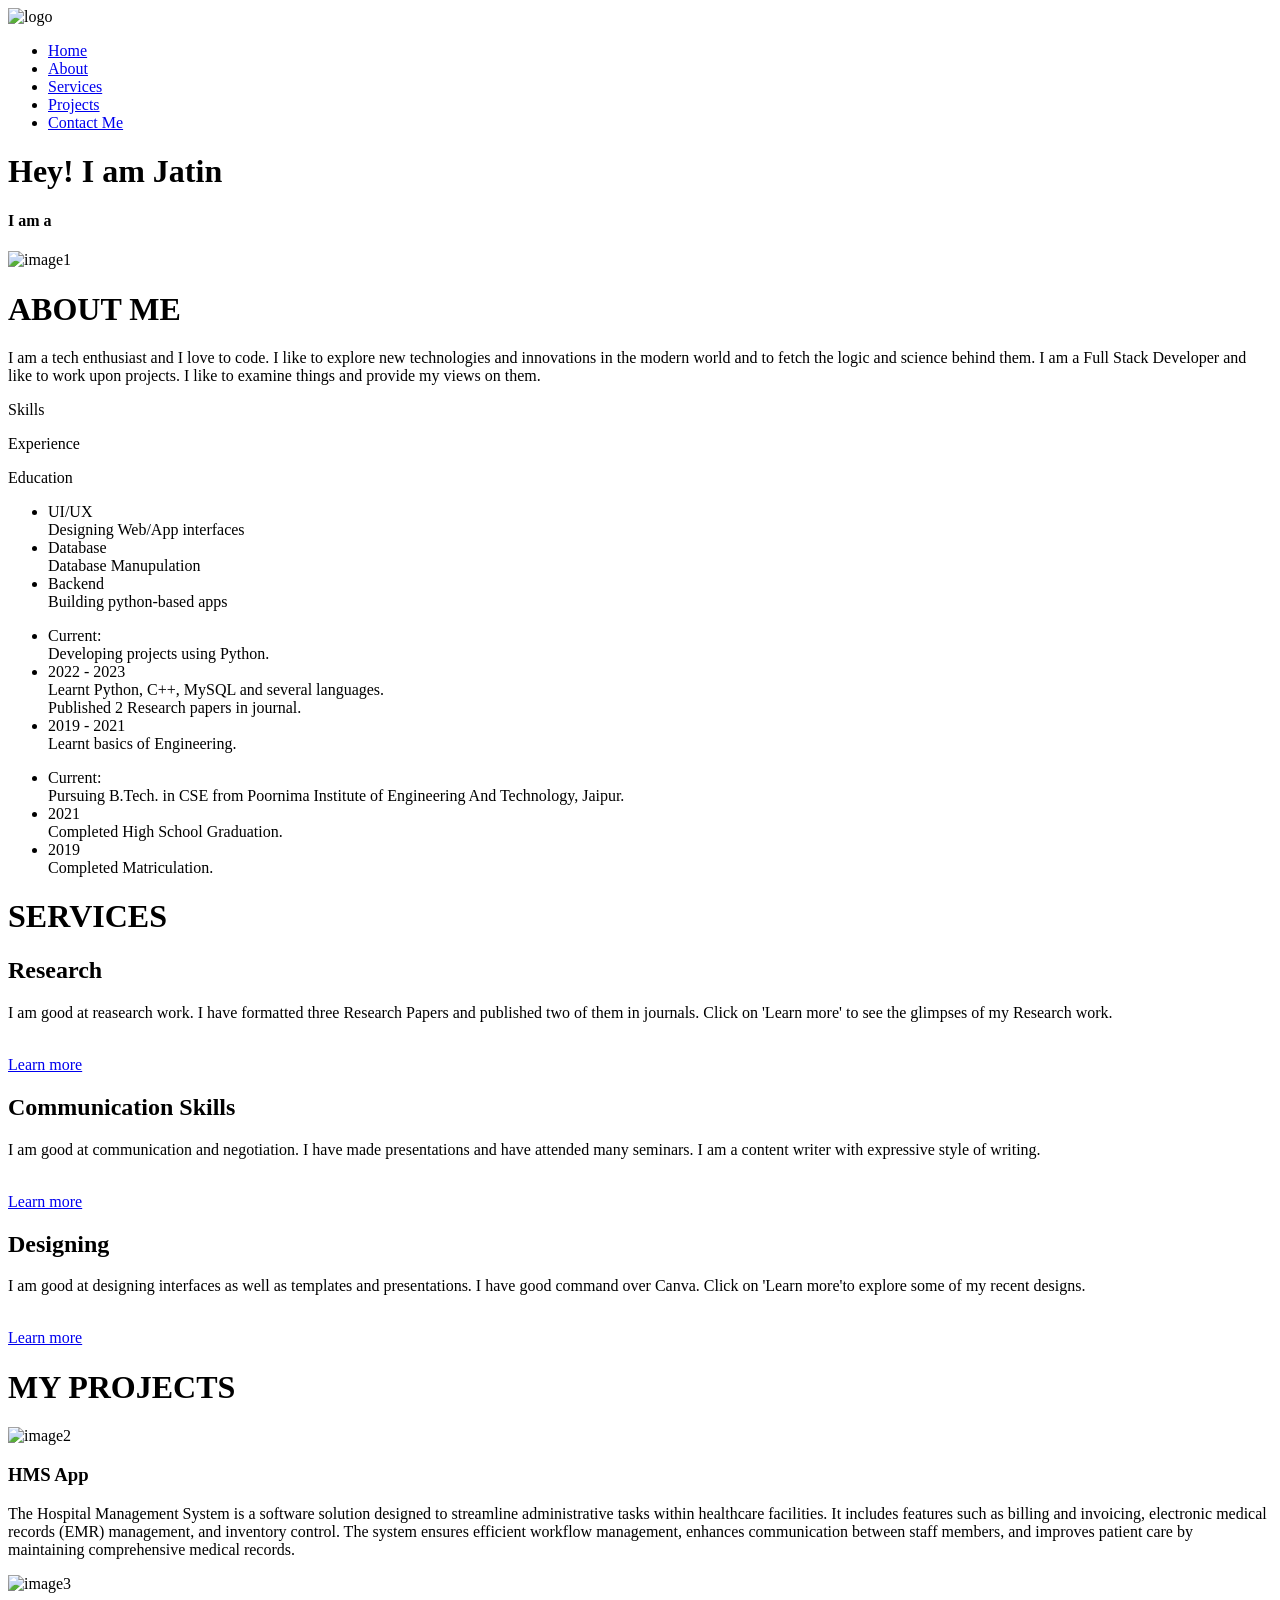
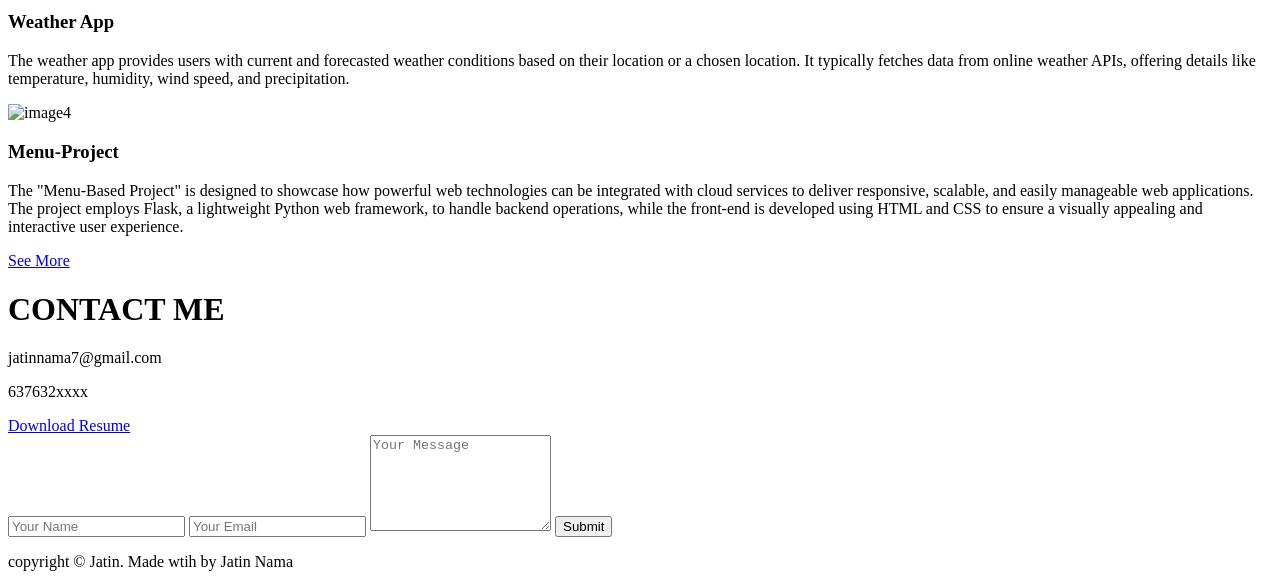
==== MENU_BASED (FINAL)/templates/index.html @ f9ca6ea0 "Initial Commit" ====
<!DOCTYPE html>
<html lang="en">

<head>
    <meta charset="UTF-8">
    <meta name="viewport" content="width=device-width, initial-scale=1.0">
    <title>Jatin_Portfolio</title>
    <link rel="stylesheet" href="/static/styles.css">
    <link rel="icon" href="/static/images/favicon.ico" type="image/x-icon">
    <script src="https://kit.fontawesome.com/2d0fef1d04.js" crossorigin="anonymous"></script>
    <script src="https://unpkg.com/typed.js@2.0.15/dist/typed.umd.js"></script>
</head>

<body>
   
<button class="button">
  <svg viewBox="0 0 384 512" class="svgIcon">
    <path
      d="M214.6 41.4c-12.5-12.5-32.8-12.5-45.3 0l-160 160c-12.5 12.5-12.5 32.8 0 45.3s32.8 12.5 45.3 0L160 141.2V448c0 17.7 14.3 32 32 32s32-14.3 32-32V141.2L329.4 246.6c12.5 12.5 32.8 12.5 45.3 0s12.5-32.8 0-45.3l-160-160z"
    ></path>
  </svg>
</button>
    <div id="header">
        <div class="container">
            <nav>
                <img src="/static/images/logo.png" alt="logo" class="logo">
                <ul id="sidemenu">
                    <li><a href="#header">Home</a></li>
                    <li><a href="#about">About</a></li>
                    <li><a href="#services">Services</a></li>
                    <li><a href="#portfolio">Projects</a></li>
                    <li><a href="#contact">Contact Me</a></li>
                    <i class="fa-solid fa-circle-xmark" onclick = "closemenu()"></i>
                </ul>
                <i class="fa-solid fa-bars" onclick = "openmenu()"></i>
            </nav>


            <div class="header-text">
                <h1>Hey! I am <span>Jatin</span></h1>
                <h4>I am a <span class="text"></span></h4>
            </div>
        </div>
    </div>

    <!-- ------------------------------------About------------------------------------------------------ -->

    <div id="about">
        <div class="container">
            <div class="row">
                <div class="about-col-l">
                    <img src="/static/images/image1.jpg" alt="image1">
                </div>
                <div class="about-col-2">
                    <h1 class="sub-title">ABOUT <span>ME</span></h1>
                    <p>I am a tech enthusiast and I love to code. I like to explore new technologies and innovations in the modern world and to fetch the logic and science behind them. I am a Full Stack Developer and like to work upon projects. I like to examine things and provide my views on them.</p>

                    <div class="tab-titles">
                        <p class="tab-links active-link" onclick ="opentab('skills')">Skills</p>
                        <p class="tab-links" onclick ="opentab('experience')"> Experience</p>
                        <p class="tab-links" onclick ="opentab('education')">Education</p>

                    </div>

                    <div class="tab-contents active-tab" id="skills">
                        <ul>
                            <li><span>UI/UX</span><br>Designing Web/App interfaces</li>
                            <li><span>Database</span><br>Database Manupulation</li>
                            <li><span>Backend</span><br>Building python-based apps</li>
                        </ul>
                    </div>

                    <div class="tab-contents" id="experience">
                        <ul>
                            <li><span>Current:</span><br>Developing projects using Python.</li>
                            <li><span>2022 - 2023</span><br>Learnt Python, C++, MySQL and several languages.<br>Published 2 Research papers in journal.</li>
                            <li><span>2019 - 2021</span><br>Learnt basics of Engineering.</li>
                        </ul>
                    </div>
                
                    <div class="tab-contents" id="education"> 
                            <ul>
                            <li><span>Current:</span><br>Pursuing B.Tech. in CSE from Poornima Institute of Engineering And Technology, Jaipur.</li>
                            <li><span>2021</span><br>Completed High School Graduation.</li>
                            <li><span>2019</span><br>Completed Matriculation.</li>
                            </ul>
                    </div>  
                </div>
            </div>
        </div>
    </div>
<!-- --------------------------------------------------- SERVICES ----------------------------------------------------->
   <div id = "services">
    <div class="container" >
        <h1 class="sub-title">SERVICES</h1>
        <div class="services-list">
            <div>
            <i class="fa-solid fa-user-secret"></i>
            <h2>Research</h2>
            <p>I am good at reasearch work. I have formatted three Research Papers and published two of them in journals. Click on 'Learn more' to see the glimpses of my Research work. </p>
            <br>
            <a href="https://sciencejournals.stmjournals.in/index.php/osmj/article/view/3606">Learn more</a>
            </div>

            <div>
            <i class="fa-solid fa-walkie-talkie"></i>
            <h2>Communication Skills</h2>
            <p>I am good at communication and negotiation. I have made presentations and have attended many seminars. I am a content writer with expressive style of writing. </p>
            <br>
            <a href="#">Learn more</a>
            </div>

            <div>
            <i class="fa-solid fa-crop-simple"></i>
            <h2>Designing</h2>
            <p>I am good at designing interfaces as well as templates and presentations. I have good command over Canva. Click on 'Learn more'to explore some of my recent designs. </p>
            <br>

            <a href="https://www.canva.com/design/DAFrtlzJVe8/Kqv8R1bAl6Aw0yfVvdgGsw/edit?utm_content=DAFrtlzJVe8&utm_campaign=designshare&utm_medium=link2&utm_source=sharebutton">Learn more</a>
            </div>
        </div>
    </div>
</div>
<!-- ------------------------------------------------- PORTFOLIO ------------------------------------------------------ */ -->
<div id="portfolio">
    <div class="container">
        <h1 class="sub-title">MY <span>PROJECTS</span></h1>
        <div class="work-list">
            <div class="work">
                <img src="/static/images/work1.png" alt="image2">
               
                    <div class="layer">
                        <h3>HMS App</h3>
                        <p>The Hospital Management System is a software solution designed to streamline administrative tasks within healthcare facilities. It includes features such as billing and invoicing, electronic medical records (EMR) management, and inventory control. The system ensures efficient workflow management, enhances communication between staff members, and improves patient care by maintaining comprehensive medical records.</p>
                        <a href="https://github.com/jatinnama7/HMS"><i class="fa-solid fa-arrow-up-right-from-square"></i></a>
                    </div>
            </div>
    
            <div class="work">
                <img src="/static/images/work2.png" alt="image3">
                <div class="layer">
                    <h3>Weather App</h3>
                    <p>The weather app provides users with current and forecasted weather conditions based on their location or a chosen location. It typically fetches data from online weather APIs, offering details like temperature, humidity, wind speed, and precipitation. </p>
                    <a href="https://github.com/jatinnama7/WeatherApp"><i class="fa-solid fa-arrow-up-right-from-square"></i></a>
                    </div>
            </div>
            <div class="work">
                <img src="/static/images/work3.png" alt="image4">
                <div class="layer">
                    <h3>Menu-Project</h3>
                    <p>The "Menu-Based Project" is designed to showcase how powerful web technologies can be integrated with cloud services to deliver responsive, scalable, and easily manageable web applications. The project employs Flask, a lightweight Python web framework, to handle backend operations, while the front-end is developed using HTML and CSS to ensure a visually appealing and interactive user experience.</p>
                    <a href="/port"><i class="fa-solid fa-arrow-up-right-from-square"></i></a>
                </div>
            </div>
    
        </div>
        <a href="https://github.com/jatinnama7?tab=repositories" class="btn">See More</a>
    </div>
</div> 

<div  id ="contact">
    <div class="container">
        <div class="row">
            <div class="contact-left">
                <h1 class="sub-title">CONTACT <span>ME</span></h1>
                <p><i class="fa-solid fa-envelope"></i>jatinnama7@gmail.com</p>
                <p><i class="fa-solid fa-phone"></i>637632xxxx</p>
                <div class="social-icons">
                    <a href="https://github.com/jatinnama7"><i class="fa-brands fa-github"></i></i></a>
                    <a href="https://www.linkedin.com/in/jatin-nama/"><i class="fa-brands fa-linkedin"></i></a>
                    <a href=""><i class="fa-brands fa-instagram"></i></a>
                    <a href="https://www.facebook.com/jatin.nama.56"><i class="fa-brands fa-facebook"></i></i></a>
                </div>
                <a href="static/Jatin_Resume_Updated.pdf" class="btn btn2" download="Resume">Download Resume</a>
            </div>
            <div class="contact-right">
                <form name="submit-to-google-sheet">
                    <input type="text" name="Name" placeholder="Your Name" required>
                    <input type="mail" name="Email" placeholder="Your Email" required>
                    <textarea name="Message" rows="6" placeholder="Your Message"></textarea>
                    <button type ="submit" class="btn btn2">Submit</button>
                    </form>
            </div>
        </div>
    </div>
    <footer>
        <div class="copyright">
            <p>copyright © Jatin. Made wtih <i class="fa-solid fa-heart"></i> by Jatin Nama</p>
        </div>
    </footer>
</div>

<!-- -----------------------------------------------SCRIPT------------------------------------------------------------ -->
        <script>   
            var tablinks = document.getElementsByClassName("tab-links");
            var tabcontents = document.getElementsByClassName("tab-contents");
            function opentab(tabname){
            for(tablink of tablinks){
                tablink.classList.remove("active-link");
            }
            for(tabcontent of tabcontents){
                tabcontent.classList.remove("active-tab");
            }
            event.currentTarget.classList.add("active-link");
            document.getElementById(tabname).classList.add("active-tab");
            }
        </script>

        <script>
            var sidemenu = document.getElementById("sidemenu");

            function openmenu(){
            sidemenu.style.right=0;
            }

            function closemenu(){
            sidemenu.style.right = "-200px";
            }
        </script>  
        <script>
            const scriptURL = 'https://script.google.com/macros/s/AKfycbz7kNM2V01t5rdmtPWKkImFJsu0D2CD4SWJSUkSBCMOO-UXVRueB4TMUP7_Yo5wrkaKPA/exec'
            const form = document.forms['submit-to-google-sheet']
          
            form.addEventListener('submit', e => {
              e.preventDefault()
              fetch(scriptURL, { method: 'POST', body: new FormData(form)})
                .then(response => console.log('Success!', response))
                .catch(error => console.error('Error!', error.message))
            })
          </script> 
        <script>
        var typed = new Typed (".text",{

        strings : ["Python Developer","Researcher","DevOps Engineer","ML Enthusiast","Articulate"],
        typeSpeed : 100,
        backSpeed : 10,
        backDe1ay:1000,
        loop: true
        })

        </script>
 <script>
    // Get the scroll button (target the first element with class "button")
    let scrollTopBtn = document.getElementsByClassName("button")[0];

    // Show button when scrolled down 20px
    window.onscroll = function() {
        if (document.body.scrollTop > 20 || document.documentElement.scrollTop > 20) {
            scrollTopBtn.style.display = "flex"; // Use "flex" to match the display setting of the button
        } else {
            scrollTopBtn.style.display = "none";
        }
    };

    // Scroll to top function
    scrollTopBtn.onclick = function() {
        window.scrollTo({ top: 0, behavior: 'smooth' });
    };
</script>

    </body>
 
</html>
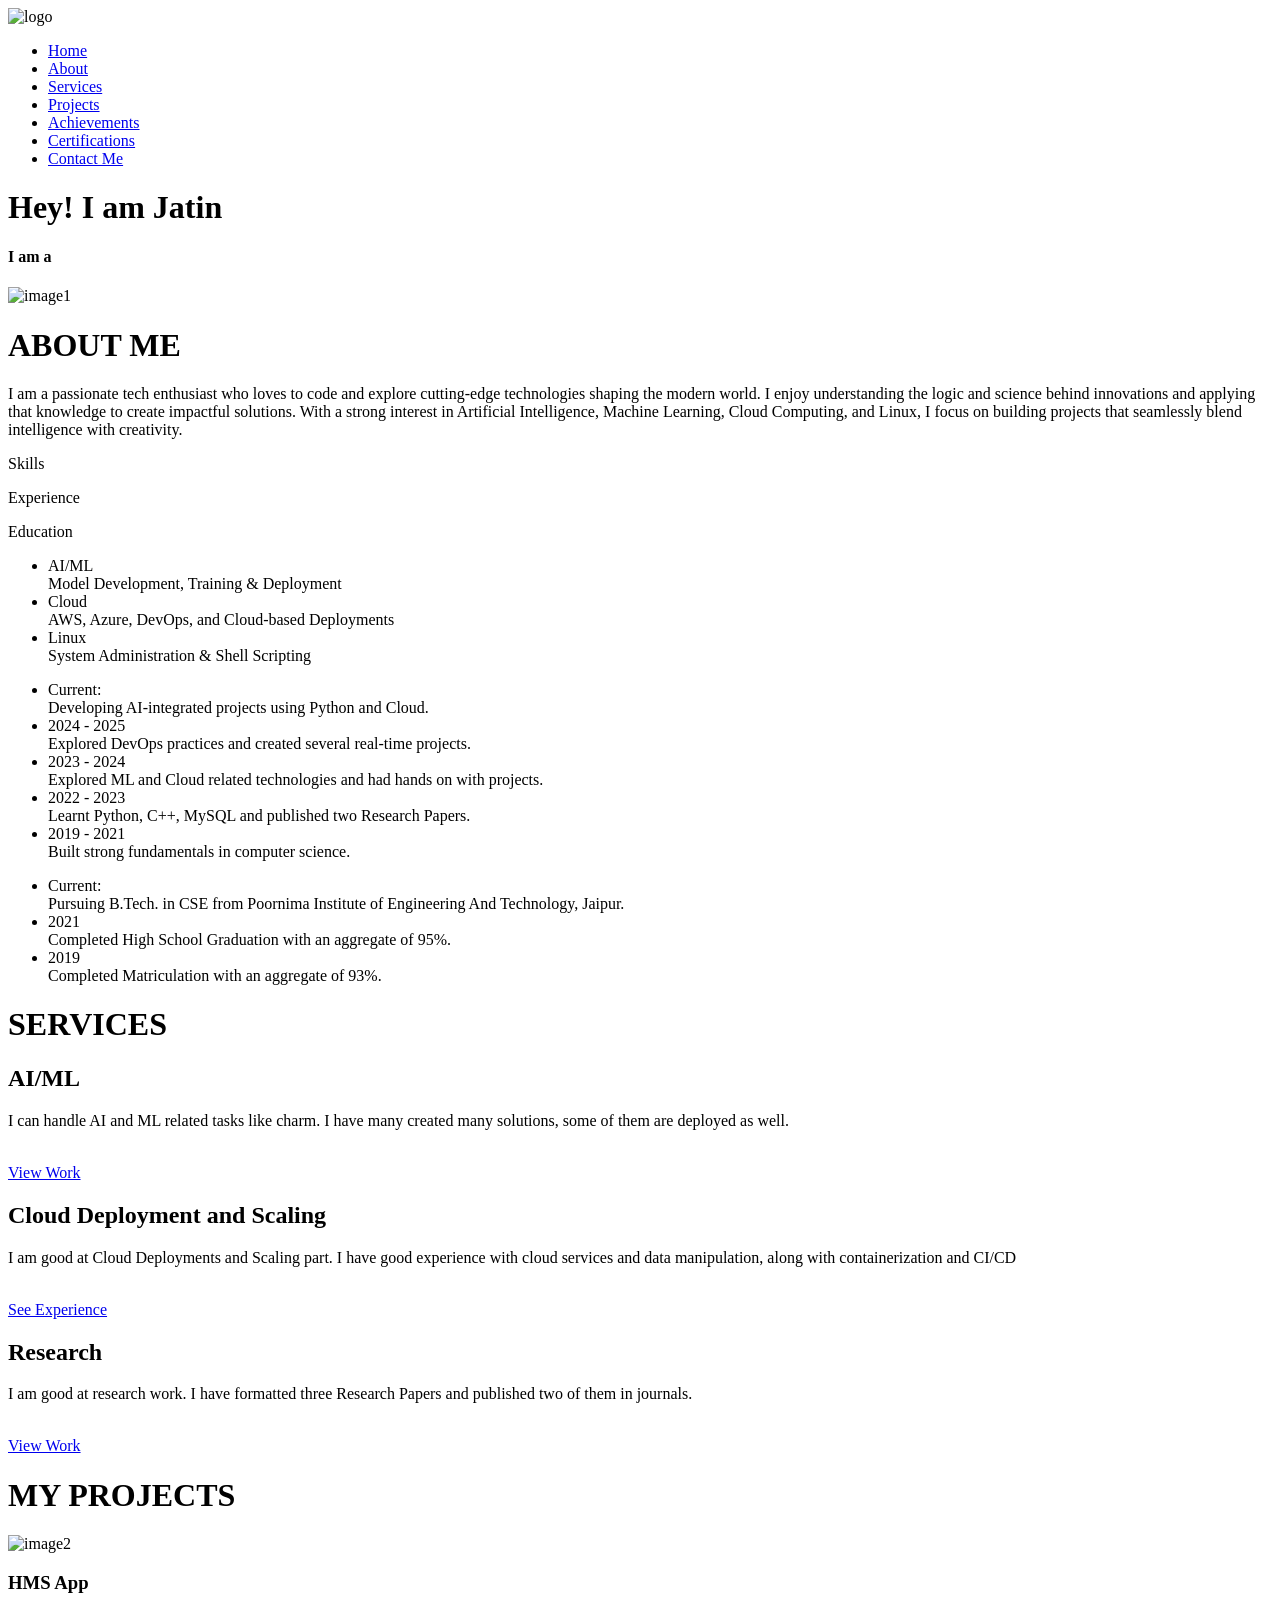
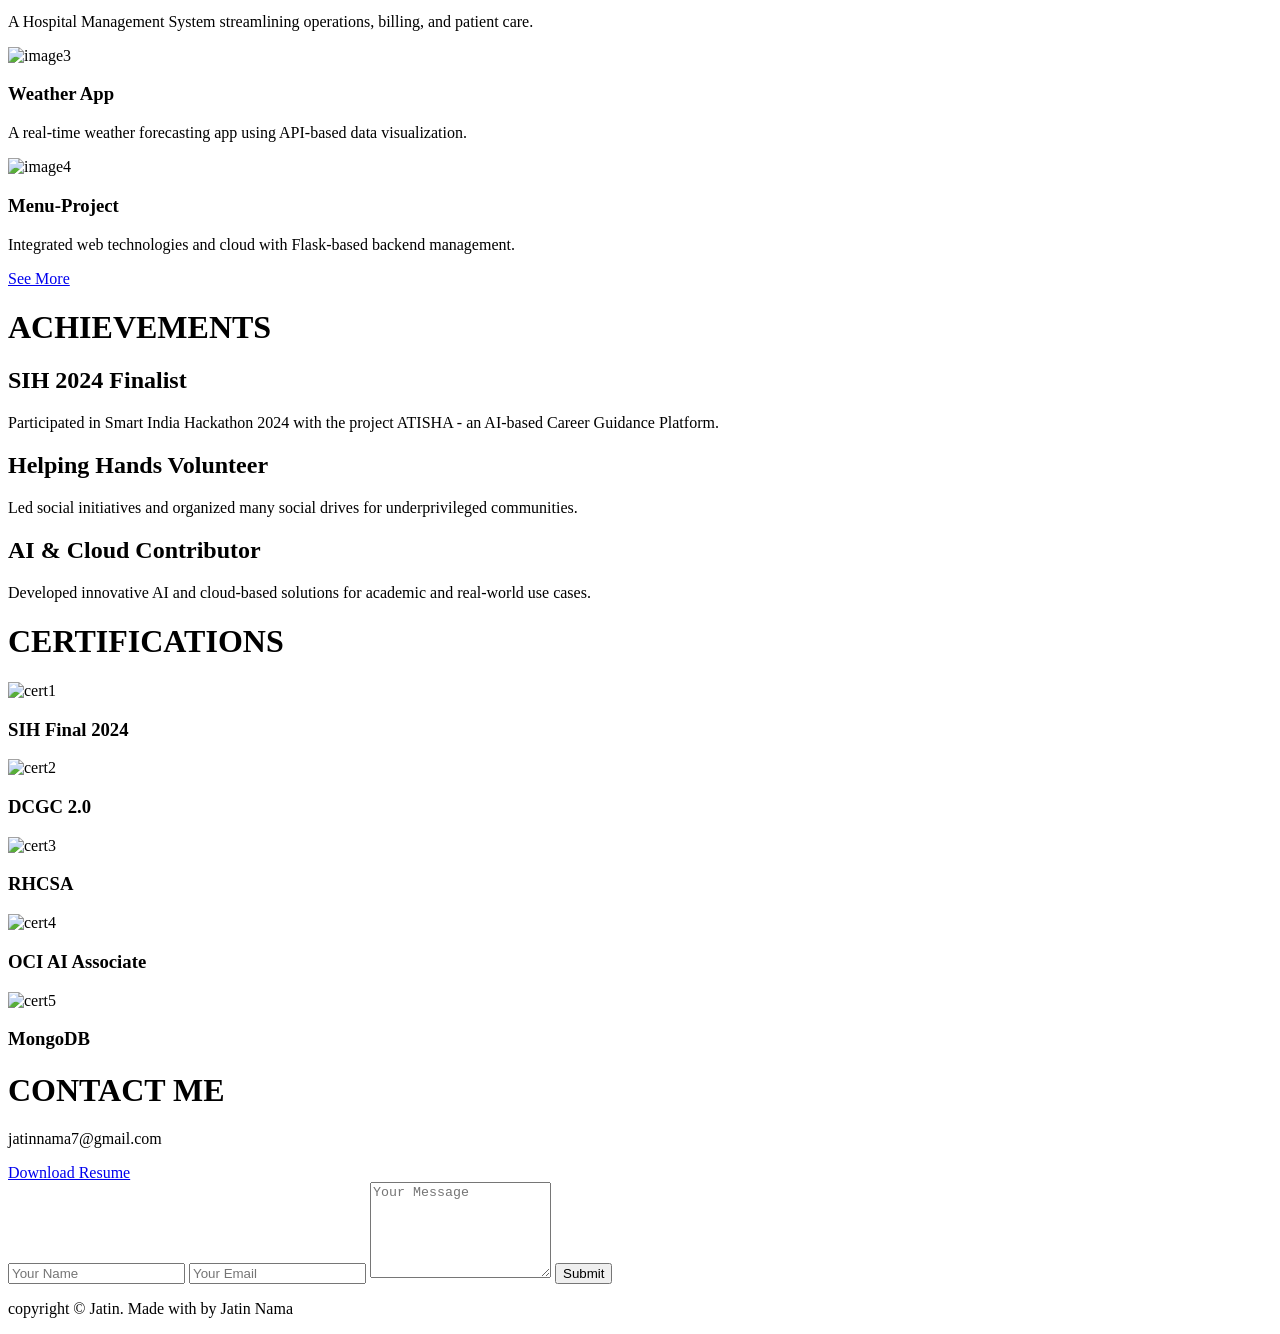
==== commit 0d925e84: "Refactor index.html for improved content and layout Updated content and structure of the index.html " ====
--- a/MENU_BASED (FINAL)/templates/index.html
+++ b/MENU_BASED (FINAL)/templates/index.html
@@ -20,6 +20,7 @@
     ></path>
   </svg>
 </button>
+
     <div id="header">
         <div class="container">
             <nav>
@@ -29,12 +30,13 @@
                     <li><a href="#about">About</a></li>
                     <li><a href="#services">Services</a></li>
                     <li><a href="#portfolio">Projects</a></li>
+                    <li><a href="#achievements">Achievements</a></li>
+                    <li><a href="#certifications">Certifications</a></li>
                     <li><a href="#contact">Contact Me</a></li>
-                    <i class="fa-solid fa-circle-xmark" onclick = "closemenu()"></i>
+                    <i class="fa-solid fa-circle-xmark" onclick="closemenu()"></i>
                 </ul>
-                <i class="fa-solid fa-bars" onclick = "openmenu()"></i>
+                <i class="fa-solid fa-bars" onclick="openmenu()"></i>
             </nav>
-
 
             <div class="header-text">
                 <h1>Hey! I am <span>Jatin</span></h1>
@@ -53,211 +55,265 @@
                 </div>
                 <div class="about-col-2">
                     <h1 class="sub-title">ABOUT <span>ME</span></h1>
-                    <p>I am a tech enthusiast and I love to code. I like to explore new technologies and innovations in the modern world and to fetch the logic and science behind them. I am a Full Stack Developer and like to work upon projects. I like to examine things and provide my views on them.</p>
+                    <p>I am a passionate tech enthusiast who loves to code and explore cutting-edge technologies shaping the modern world. I enjoy understanding the logic and science behind innovations and applying that knowledge to create impactful solutions. With a strong interest in Artificial Intelligence, Machine Learning, Cloud Computing, and Linux, I focus on building projects that seamlessly blend intelligence with creativity.</p>
 
                     <div class="tab-titles">
-                        <p class="tab-links active-link" onclick ="opentab('skills')">Skills</p>
-                        <p class="tab-links" onclick ="opentab('experience')"> Experience</p>
-                        <p class="tab-links" onclick ="opentab('education')">Education</p>
-
+                        <p class="tab-links active-link" onclick="opentab('skills')">Skills</p>
+                        <p class="tab-links" onclick="opentab('experience')">Experience</p>
+                        <p class="tab-links" onclick="opentab('education')">Education</p>
                     </div>
 
                     <div class="tab-contents active-tab" id="skills">
                         <ul>
-                            <li><span>UI/UX</span><br>Designing Web/App interfaces</li>
-                            <li><span>Database</span><br>Database Manupulation</li>
-                            <li><span>Backend</span><br>Building python-based apps</li>
+                            <li><span>AI/ML</span><br>Model Development, Training & Deployment</li>
+                            <li><span>Cloud</span><br>AWS, Azure, DevOps, and Cloud-based Deployments</li>
+                            <li><span>Linux</span><br>System Administration & Shell Scripting</li>
                         </ul>
                     </div>
 
                     <div class="tab-contents" id="experience">
                         <ul>
-                            <li><span>Current:</span><br>Developing projects using Python.</li>
-                            <li><span>2022 - 2023</span><br>Learnt Python, C++, MySQL and several languages.<br>Published 2 Research papers in journal.</li>
-                            <li><span>2019 - 2021</span><br>Learnt basics of Engineering.</li>
+                            <li><span>Current:</span><br>Developing AI-integrated projects using Python and Cloud.</li>
+                            <li><span>2024 - 2025</span><br>Explored DevOps practices and created several real-time projects.</li>
+                            <li><span>2023 - 2024</span><br>Explored ML and Cloud related technologies and had hands on with projects.</li>
+                            <li><span>2022 - 2023</span><br>Learnt Python, C++, MySQL and published two Research Papers.</li>
+                            <li><span>2019 - 2021</span><br>Built strong fundamentals in computer science.</li>
                         </ul>
                     </div>
-                
+
                     <div class="tab-contents" id="education"> 
-                            <ul>
+                        <ul>
                             <li><span>Current:</span><br>Pursuing B.Tech. in CSE from Poornima Institute of Engineering And Technology, Jaipur.</li>
-                            <li><span>2021</span><br>Completed High School Graduation.</li>
-                            <li><span>2019</span><br>Completed Matriculation.</li>
-                            </ul>
+                            <li><span>2021</span><br>Completed High School Graduation with an aggregate of 95%.</li>
+                            <li><span>2019</span><br>Completed Matriculation with an aggregate of 93%.</li>
+                        </ul>
                     </div>  
                 </div>
             </div>
         </div>
     </div>
+
 <!-- --------------------------------------------------- SERVICES ----------------------------------------------------->
-   <div id = "services">
-    <div class="container" >
+<div id="services">
+    <div class="container">
         <h1 class="sub-title">SERVICES</h1>
         <div class="services-list">
             <div>
-            <i class="fa-solid fa-user-secret"></i>
-            <h2>Research</h2>
-            <p>I am good at reasearch work. I have formatted three Research Papers and published two of them in journals. Click on 'Learn more' to see the glimpses of my Research work. </p>
-            <br>
-            <a href="https://sciencejournals.stmjournals.in/index.php/osmj/article/view/3606">Learn more</a>
-            </div>
-
-            <div>
-            <i class="fa-solid fa-walkie-talkie"></i>
-            <h2>Communication Skills</h2>
-            <p>I am good at communication and negotiation. I have made presentations and have attended many seminars. I am a content writer with expressive style of writing. </p>
-            <br>
-            <a href="#">Learn more</a>
-            </div>
-
-            <div>
-            <i class="fa-solid fa-crop-simple"></i>
-            <h2>Designing</h2>
-            <p>I am good at designing interfaces as well as templates and presentations. I have good command over Canva. Click on 'Learn more'to explore some of my recent designs. </p>
-            <br>
-
-            <a href="https://www.canva.com/design/DAFrtlzJVe8/Kqv8R1bAl6Aw0yfVvdgGsw/edit?utm_content=DAFrtlzJVe8&utm_campaign=designshare&utm_medium=link2&utm_source=sharebutton">Learn more</a>
-            </div>
-        </div>
-    </div>
-</div>
-<!-- ------------------------------------------------- PORTFOLIO ------------------------------------------------------ */ -->
+                <i class="fa-solid fa-laptop"></i>
+                <h2>AI/ML</h2>
+                <p>I can handle AI and ML related tasks like charm. I have many created many solutions, some of them are deployed as well.</p>
+                <br><a href="https://jatinnama7-ambulance-detction-system.hf.space/">View Work</a>
+            </div>
+
+            <div>
+                <i class="fa-solid fa-cloud-arrow-up"></i>
+                <h2>Cloud Deployment and Scaling</h2>
+                <p>I am good at Cloud Deployments and Scaling part. I have good experience with cloud services and data manipulation, along with containerization and CI/CD</p>
+                <br><a href="https://menu-project-beige.vercel.app/port">See Experience</a>
+            </div>
+
+            <div>
+                <i class="fa-solid fa-user-secret"></i>
+                <h2>Research</h2>
+                <p>I am good at research work. I have formatted three Research Papers and published two of them in journals.</p>
+                <br><a href="https://sciencejournals.stmjournals.in/index.php/osmj/article/view/3606">View Work</a>
+            </div>
+        </div>
+    </div>
+</div>
+
+<!-- ------------------------------------------------- PORTFOLIO ------------------------------------------------------ -->
 <div id="portfolio">
     <div class="container">
         <h1 class="sub-title">MY <span>PROJECTS</span></h1>
         <div class="work-list">
             <div class="work">
                 <img src="/static/images/work1.png" alt="image2">
-               
-                    <div class="layer">
-                        <h3>HMS App</h3>
-                        <p>The Hospital Management System is a software solution designed to streamline administrative tasks within healthcare facilities. It includes features such as billing and invoicing, electronic medical records (EMR) management, and inventory control. The system ensures efficient workflow management, enhances communication between staff members, and improves patient care by maintaining comprehensive medical records.</p>
-                        <a href="https://github.com/jatinnama7/HMS"><i class="fa-solid fa-arrow-up-right-from-square"></i></a>
-                    </div>
-            </div>
-    
+                <div class="layer">
+                    <h3>HMS App</h3>
+                    <p>A Hospital Management System streamlining operations, billing, and patient care.</p>
+                    <a href="https://github.com/jatinnama7/HMS"><i class="fa-solid fa-arrow-up-right-from-square"></i></a>
+                </div>
+            </div>
+
             <div class="work">
                 <img src="/static/images/work2.png" alt="image3">
                 <div class="layer">
                     <h3>Weather App</h3>
-                    <p>The weather app provides users with current and forecasted weather conditions based on their location or a chosen location. It typically fetches data from online weather APIs, offering details like temperature, humidity, wind speed, and precipitation. </p>
+                    <p>A real-time weather forecasting app using API-based data visualization.</p>
                     <a href="https://github.com/jatinnama7/WeatherApp"><i class="fa-solid fa-arrow-up-right-from-square"></i></a>
-                    </div>
-            </div>
+                </div>
+            </div>
+
             <div class="work">
                 <img src="/static/images/work3.png" alt="image4">
                 <div class="layer">
                     <h3>Menu-Project</h3>
-                    <p>The "Menu-Based Project" is designed to showcase how powerful web technologies can be integrated with cloud services to deliver responsive, scalable, and easily manageable web applications. The project employs Flask, a lightweight Python web framework, to handle backend operations, while the front-end is developed using HTML and CSS to ensure a visually appealing and interactive user experience.</p>
+                    <p>Integrated web technologies and cloud with Flask-based backend management.</p>
                     <a href="/port"><i class="fa-solid fa-arrow-up-right-from-square"></i></a>
                 </div>
             </div>
-    
         </div>
         <a href="https://github.com/jatinnama7?tab=repositories" class="btn">See More</a>
     </div>
-</div> 
-
-<div  id ="contact">
+</div>
+
+<!-- ------------------------------------------------ ACHIEVEMENTS ----------------------------------------------------->
+<div id="achievements">
+    <div class="container">
+        <h1 class="sub-title">ACHIEVE<span>MENTS</span></h1>
+        <div class="services-list">
+            <div>
+                <i class="fa-solid fa-medal"></i>
+                <h2>SIH 2024 Finalist</h2>
+                <p>Participated in Smart India Hackathon 2024 with the project ATISHA - an AI-based Career Guidance Platform.</p>
+            </div>
+
+            <div>
+                <i class="fa-solid fa-people-group"></i>
+                <h2>Helping Hands Volunteer</h2>
+                <p>Led social initiatives and organized many social drives for underprivileged communities.</p>
+            </div>
+
+            <div>
+                <i class="fa-solid fa-lightbulb"></i>
+                <h2>AI & Cloud Contributor</h2>
+                <p>Developed innovative AI and cloud-based solutions for academic and real-world use cases.</p>
+            </div>
+        </div>
+    </div>
+</div>
+
+<!-- ------------------------------------------------ CERTIFICATIONS ----------------------------------------------------->
+<div id="certifications">
+    <div class="container">
+        <h1 class="sub-title">CERTIFICA<span>TIONS</span></h1>
+        <div class="work-list">
+            <div class="work">
+                <img src="/static/images/cert1.png" alt="cert1">
+                <div class="layer">
+                    <h3>SIH Final 2024</h3>
+                    <a href="https://drive.google.com/file/d/1SM21Ku8KB4QQiiJw-AvnvXzsezLH_Te3/view" target="_blank"><i class="fa-solid fa-arrow-up-right-from-square"></i></a>
+                </div>
+            </div>
+            <div class="work">
+                <img src="/static/images/cert2.png" alt="cert2">
+                <div class="layer">
+                    <h3>DCGC 2.0</h3>
+                    <a href="https://drive.google.com/file/d/1RueNWg68-z41sIELYatbW0agdwLANbTC/view" target="_blank"><i class="fa-solid fa-arrow-up-right-from-square"></i></a>
+                </div>
+            </div>
+            <div class="work">
+                <img src="/static/images/cert3.png" alt="cert3">
+                <div class="layer">
+                    <h3>RHCSA</h3>
+                    <a href="https://www.credly.com/badges/5ae4c9b0-8a7a-4361-9998-bfd998883720/public_url" target="_blank"><i class="fa-solid fa-arrow-up-right-from-square"></i></a>
+                </div>
+            </div>
+            <div class="work">
+                <img src="/static/images/cert4.png" alt="cert4">
+                <div class="layer">
+                    <h3>OCI AI Associate</h3>
+                    <a href="https://drive.google.com/file/d/1HpYpdMFroZ4ONUh4yHKFkAt29omEQbhO/view" target="_blank"><i class="fa-solid fa-arrow-up-right-from-square"></i></a>
+                </div>
+            </div>
+            <div class="work">
+                <img src="/static/images/cert5.png" alt="cert5">
+                <div class="layer">
+                    <h3>MongoDB</h3>
+                    <a href="https://drive.google.com/file/d/1JSPWNbd_yuWFi4uDLdUbThCHKa7DLuB7/view" target="_blank"><i class="fa-solid fa-arrow-up-right-from-square"></i></a>
+                </div>
+            </div>
+            
+        </div>
+    </div>
+</div>
+
+<!-- ------------------------------------------------ CONTACT ----------------------------------------------------->
+<div id="contact">
     <div class="container">
         <div class="row">
             <div class="contact-left">
                 <h1 class="sub-title">CONTACT <span>ME</span></h1>
-                <p><i class="fa-solid fa-envelope"></i>jatinnama7@gmail.com</p>
-                <p><i class="fa-solid fa-phone"></i>637632xxxx</p>
+                <p><i class="fa-solid fa-envelope"></i> jatinnama7@gmail.com</p>
+
                 <div class="social-icons">
-                    <a href="https://github.com/jatinnama7"><i class="fa-brands fa-github"></i></i></a>
+                    <a href="https://github.com/jatinnama7"><i class="fa-brands fa-github"></i></a>
                     <a href="https://www.linkedin.com/in/jatin-nama/"><i class="fa-brands fa-linkedin"></i></a>
-                    <a href=""><i class="fa-brands fa-instagram"></i></a>
-                    <a href="https://www.facebook.com/jatin.nama.56"><i class="fa-brands fa-facebook"></i></i></a>
-                </div>
-                <a href="static/Jatin_Resume_Updated.pdf" class="btn btn2" download="Resume">Download Resume</a>
-            </div>
+                    <a href="https://www.facebook.com/jatin.nama.56"><i class="fa-brands fa-facebook"></i></a>
+                </div>
+                <a href="/static/Jatin_Resume_Updated.pdf" class="btn btn2" download="Resume">Download Resume</a>
+            </div>
+
             <div class="contact-right">
                 <form name="submit-to-google-sheet">
                     <input type="text" name="Name" placeholder="Your Name" required>
                     <input type="mail" name="Email" placeholder="Your Email" required>
                     <textarea name="Message" rows="6" placeholder="Your Message"></textarea>
-                    <button type ="submit" class="btn btn2">Submit</button>
-                    </form>
-            </div>
-        </div>
-    </div>
+                    <button type="submit" class="btn btn2">Submit</button>
+                </form>
+            </div>
+        </div>
+    </div>
+
     <footer>
         <div class="copyright">
-            <p>copyright © Jatin. Made wtih <i class="fa-solid fa-heart"></i> by Jatin Nama</p>
+            <p>copyright © Jatin. Made with <i class="fa-solid fa-heart"></i> by Jatin Nama</p>
         </div>
     </footer>
 </div>
 
 <!-- -----------------------------------------------SCRIPT------------------------------------------------------------ -->
-        <script>   
-            var tablinks = document.getElementsByClassName("tab-links");
-            var tabcontents = document.getElementsByClassName("tab-contents");
-            function opentab(tabname){
-            for(tablink of tablinks){
-                tablink.classList.remove("active-link");
-            }
-            for(tabcontent of tabcontents){
-                tabcontent.classList.remove("active-tab");
-            }
-            event.currentTarget.classList.add("active-link");
-            document.getElementById(tabname).classList.add("active-tab");
-            }
-        </script>
-
-        <script>
-            var sidemenu = document.getElementById("sidemenu");
-
-            function openmenu(){
-            sidemenu.style.right=0;
-            }
-
-            function closemenu(){
-            sidemenu.style.right = "-200px";
-            }
-        </script>  
-        <script>
-            const scriptURL = 'https://script.google.com/macros/s/AKfycbz7kNM2V01t5rdmtPWKkImFJsu0D2CD4SWJSUkSBCMOO-UXVRueB4TMUP7_Yo5wrkaKPA/exec'
-            const form = document.forms['submit-to-google-sheet']
-          
-            form.addEventListener('submit', e => {
-              e.preventDefault()
-              fetch(scriptURL, { method: 'POST', body: new FormData(form)})
-                .then(response => console.log('Success!', response))
-                .catch(error => console.error('Error!', error.message))
-            })
-          </script> 
-        <script>
-        var typed = new Typed (".text",{
-
-        strings : ["Python Developer","Researcher","DevOps Engineer","ML Enthusiast","Articulate"],
-        typeSpeed : 100,
-        backSpeed : 10,
-        backDe1ay:1000,
-        loop: true
-        })
-
-        </script>
- <script>
-    // Get the scroll button (target the first element with class "button")
-    let scrollTopBtn = document.getElementsByClassName("button")[0];
-
-    // Show button when scrolled down 20px
-    window.onscroll = function() {
-        if (document.body.scrollTop > 20 || document.documentElement.scrollTop > 20) {
-            scrollTopBtn.style.display = "flex"; // Use "flex" to match the display setting of the button
-        } else {
-            scrollTopBtn.style.display = "none";
-        }
-    };
-
-    // Scroll to top function
-    scrollTopBtn.onclick = function() {
-        window.scrollTo({ top: 0, behavior: 'smooth' });
-    };
+<script>
+var tablinks = document.getElementsByClassName("tab-links");
+var tabcontents = document.getElementsByClassName("tab-contents");
+function opentab(tabname){
+    for(tablink of tablinks){ tablink.classList.remove("active-link"); }
+    for(tabcontent of tabcontents){ tabcontent.classList.remove("active-tab"); }
+    event.currentTarget.classList.add("active-link");
+    document.getElementById(tabname).classList.add("active-tab");
+}
 </script>
 
-    </body>
- 
-</html>+<script>
+var sidemenu = document.getElementById("sidemenu");
+function openmenu(){ sidemenu.style.right=0; }
+function closemenu(){ sidemenu.style.right = "-200px"; }
+</script>  
+
+<script>
+const scriptURL = 'https://script.google.com/macros/s/AKfycbz7kNM2V01t5rdmtPWKkImFJsu0D2CD4SWJSUkSBCMOO-UXVRueB4TMUP7_Yo5wrkaKPA/exec'
+const form = document.forms['submit-to-google-sheet']
+form.addEventListener('submit', e => {
+  e.preventDefault()
+  fetch(scriptURL, { method: 'POST', body: new FormData(form)})
+    .then(response => console.log('Success!', response))
+    .catch(error => console.error('Error!', error.message))
+})
+</script> 
+
+<script>
+var typed = new Typed(".text",{
+  strings : ["Python Developer","Researcher","DevOps Engineer","ML Engineer","Articulate"],
+  typeSpeed : 100,
+  backSpeed : 10,
+  backDe1ay:1000,
+  loop: true
+})
+</script>
+
+<script>
+let scrollTopBtn = document.getElementsByClassName("button")[0];
+window.onscroll = function() {
+  if (document.body.scrollTop > 20 || document.documentElement.scrollTop > 20)
+      scrollTopBtn.style.display = "flex";
+  else
+      scrollTopBtn.style.display = "none";
+};
+scrollTopBtn.onclick = function() {
+  window.scrollTo({ top: 0, behavior: 'smooth' });
+};
+</script>
+
+</body>
+</html>
